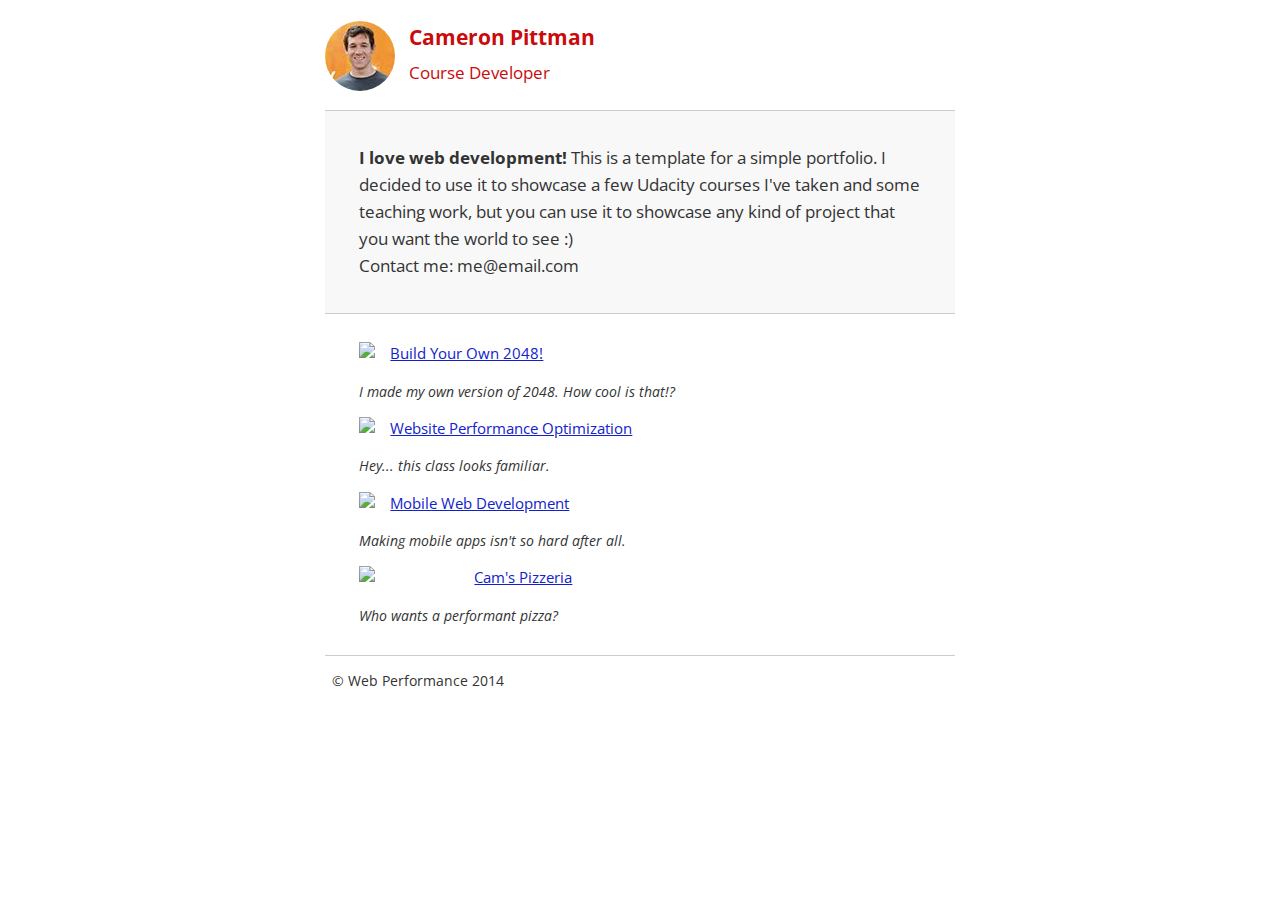
==== index.html @ b0386b1f "mofy" ====
<!DOCTYPE html>
<html lang="en">
  <head>
    <meta charset="utf-8">
    <meta name="viewport" content="width=device-width, initial-scale=1">
    <meta name="description" content=" FILL ME IN ">
    <meta name="author" content=" FILL ME IN ">
    <title>Cameron Pittman: Portfolio</title>

    <!-- Hmm, what is the impact of web fonts on speed? Measure it... -->
    <link href="//fonts.googleapis.com/css?family=Open+Sans:400,700" rel="stylesheet">

    <link href="css/style.css" rel="stylesheet">
    <link href="css/print.css" rel="stylesheet" media = "print" >

    <script>
      (function(w,g){w['GoogleAnalyticsObject']=g;
      w[g]=w[g]||function(){(w[g].q=w[g].q||[]).push(arguments)};w[g].l=1*new Date();})(window,'ga');

      // Optional TODO: replace with your Google Analytics profile ID.
      ga('create', 'UA-XXXX-Y');
      ga('send', 'pageview');
    </script>
    <script async src="http://www.google-analytics.com/analytics.js"></script>
    <script async src="js/perfmatters.js"></script>
  </head>

  <body>
    <header>
      <a href="/"><img src="img/profilepic.jpg"></a>
      <p>Cameron Pittman<br><span>Course Developer</span></p>
    </header>

    <div class="container">
      <div class="hero">
        <strong>I love web development!</strong> This is a template for a simple portfolio. I decided to use it to showcase a few Udacity courses I've taken and some teaching work, but you can use it to showcase any kind of project that you want the world to see :) <br> Contact me: me@email.com
      </div>

      <div class="content">
        <ul>
          <li>
            <img src="https://lh4.ggpht.com/kJEnfqhPvtm4m3EneSZ4fWYGS8lW4YNhEjk6zPkyrQaBUHc-2Y_ElDic99NHI0h-UBLXVbRCjFybFvrWxdk=s100">
            <a href="project-2048.html">Build Your Own 2048!</a>
            <p>I made my own version of 2048. How cool is that!?</p>
          </li>

          <li>
            <img src="https://lh6.ggpht.com/f_0W8h__3G99CWTjnMjD8BUKm7yp2-wJyApLtTwFoFtlal2ULf_JgHIsOQq2NiYfKOdMlXlMHDKNo5XVZLs=s100">
            <a href="project-webperf.html">Website Performance Optimization</a>
            <p>Hey... this class looks familiar.</p>
          </li>

          <li>
            <img src="https://lh5.ggpht.com/IKdCmTWn8a2nMhlwMYzryvzRN5CUZAOBr4tDrEAbszV7TIFe9pRAInA4kkYcgTXwrifJsBEsq1agTueuu-g=s100">
            <a href="project-mobile.html">Mobile Web Development</a>
            <p>Making mobile apps isn't so hard after all.</p>
          </li>

          <li>
            <img style="width: 100px;" src="views/images/pizzeria.jpg">
            <a href="views/pizza.html">Cam's Pizzeria</a>
            <p>Who wants a performant pizza?</p>
          </li>
        </ul>
      </div>

      <footer>
        <p>&copy; Web Performance 2014 <span id="crp-stats"></span></p>
      </footer>
    </div>
  </body>
</html>
---- css/style.css ----
.hero,footer{border-top:1px solid #ccc}footer span,li p{font-style:italic}html{font-size:100%;overflow-y:scroll;-webkit-tap-highlight-color:transparent;-ms-text-size-adjust:100%;-webkit-text-size-adjust:none}body{margin:0;font-size:14px;line-height:1.61;font-weight:400;background:#fff}b,header p,strong{font-weight:700}body,button,input,select,textarea{font-family:'Open Sans',sans-serif;color:#333}a{color:#12C}a:visited{color:#61C}a:focus{outline:dotted thin}a:active,a:hover{color:#c00;outline:0}code,pre{font-family:monospace,monospace;font-size:1em}ol,ul{margin:1em 0;padding:0 0 0 20px}img{border:0;max-width:100%}.container,footer,header{max-width:45em;margin:0 auto}header{padding:0 .5em;color:#C90B0B}header img{border-radius:40px;float:left}header p{font-size:1.5em;padding-left:4em}header p span{font-size:.8em;font-weight:400}.hero{padding:2em;background-color:#f8f8f8;font-size:1.2em;border-bottom:1px solid #ccc}.content{padding:1em}.content li{list-style-type:none;font-size:1.1em}li img{float:left;padding-right:1em}li p{font-size:.9em}footer{padding:0 .5em}footer span{float:right}@media only screen and (max-width:480px){body{font-size:12px}header p{padding-left:4.5em}}
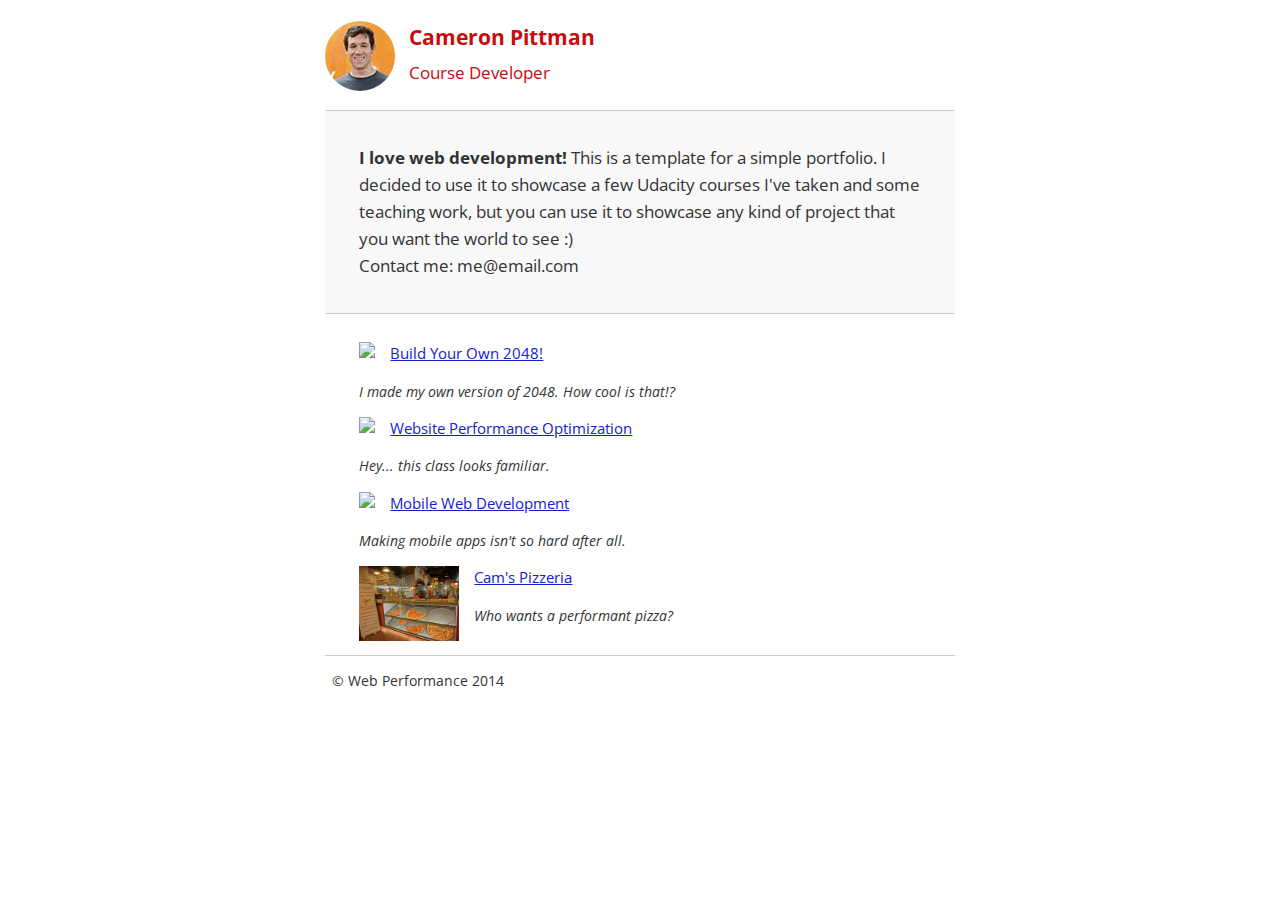
==== commit 210cb05b: "last edit" ====
--- a/index.html
+++ b/index.html
@@ -21,7 +21,7 @@
       ga('create', 'UA-XXXX-Y');
       ga('send', 'pageview');
     </script>
-    <script async src="http://www.google-analytics.com/analytics.js"></script>
+    <script src="http://www.google-analytics.com/analytics.js"></script>
     <script async src="js/perfmatters.js"></script>
   </head>
 
--- a/css/style.css
+++ b/css/style.css
@@ -1 +1 @@
-.hero,footer{border-top:1px solid #ccc}footer span,li p{font-style:italic}html{font-size:100%;overflow-y:scroll;-webkit-tap-highlight-color:transparent;-ms-text-size-adjust:100%;-webkit-text-size-adjust:none}body{margin:0;font-size:14px;line-height:1.61;font-weight:400;background:#fff}b,header p,strong{font-weight:700}body,button,input,select,textarea{font-family:'Open Sans',sans-serif;color:#333}a{color:#12C}a:visited{color:#61C}a:focus{outline:dotted thin}a:active,a:hover{color:#c00;outline:0}code,pre{font-family:monospace,monospace;font-size:1em}ol,ul{margin:1em 0;padding:0 0 0 20px}img{border:0;max-width:100%}.container,footer,header{max-width:45em;margin:0 auto}header{padding:0 .5em;color:#C90B0B}header img{border-radius:40px;float:left}header p{font-size:1.5em;padding-left:4em}header p span{font-size:.8em;font-weight:400}.hero{padding:2em;background-color:#f8f8f8;font-size:1.2em;border-bottom:1px solid #ccc}.content{padding:1em}.content li{list-style-type:none;font-size:1.1em}li img{float:left;padding-right:1em}li p{font-size:.9em}footer{padding:0 .5em}footer span{float:right}@media only screen and (max-width:480px){body{font-size:12px}header p{padding-left:4.5em}}
+html{font-size:100%;overflow-y:scroll;-webkit-tap-highlight-color:rgba(0,0,0,0);-ms-text-size-adjust:100%;-webkit-text-size-adjust:none}body{margin:0;font-size:14px;line-height:1.61;font-weight:400}body,button,input,select,textarea{font-family:'Open Sans',sans-serif;color:#333}a{color:#12C}a:visited{color:#61C}a:focus{outline:thin dotted}a:hover,a:active{color:#c00;outline:0}b,strong{font-weight:700}pre,code{font-family:monospace,monospace;font-size:1em}ul,ol{margin:1em 0;padding:0 0 0 20px}img{border:0;max-width:100%}body{background:#fff}header,footer,.container{max-width:45em;margin:0 auto}header{padding:0 .5em;color:#C90B0B}header img{border-radius:40px;float:left}header p{font-size:1.5em;font-weight:700;padding-left:4em}header p span{font-size:.8em;font-weight:400}.hero{padding:2em;background-color:#f8f8f8;font-size:1.2em;border-bottom:1px solid #ccc;border-top:1px solid #ccc}.content{padding:1em 1em}.content li{list-style-type:none;font-size:1.1em}li img{float:left;padding-right:1em}li p{font-size:.9em;font-style:italic}footer{padding:0 .5em;border-top:1px solid #ccc}footer span{float:right;font-style:italic}@media only screen and (max-width:480px){body{font-size:12px}header p{padding-left:4.5em}}
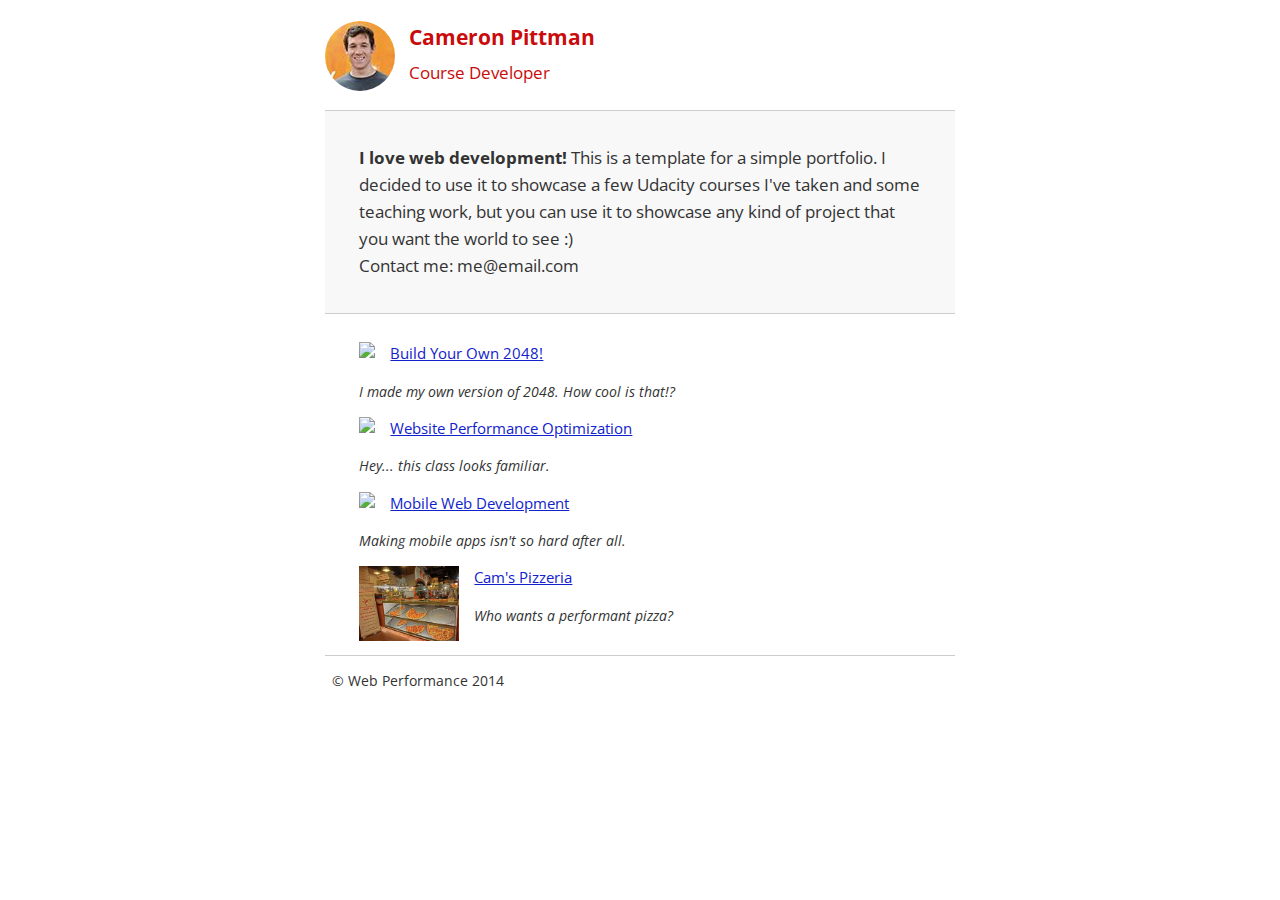
==== commit 909adf6a: "last last" ====
--- a/index.html
+++ b/index.html
@@ -21,7 +21,7 @@
       ga('create', 'UA-XXXX-Y');
       ga('send', 'pageview');
     </script>
-    <script src="http://www.google-analytics.com/analytics.js"></script>
+    <script async src="http://www.google-analytics.com/analytics.js"></script>
     <script async src="js/perfmatters.js"></script>
   </head>
 
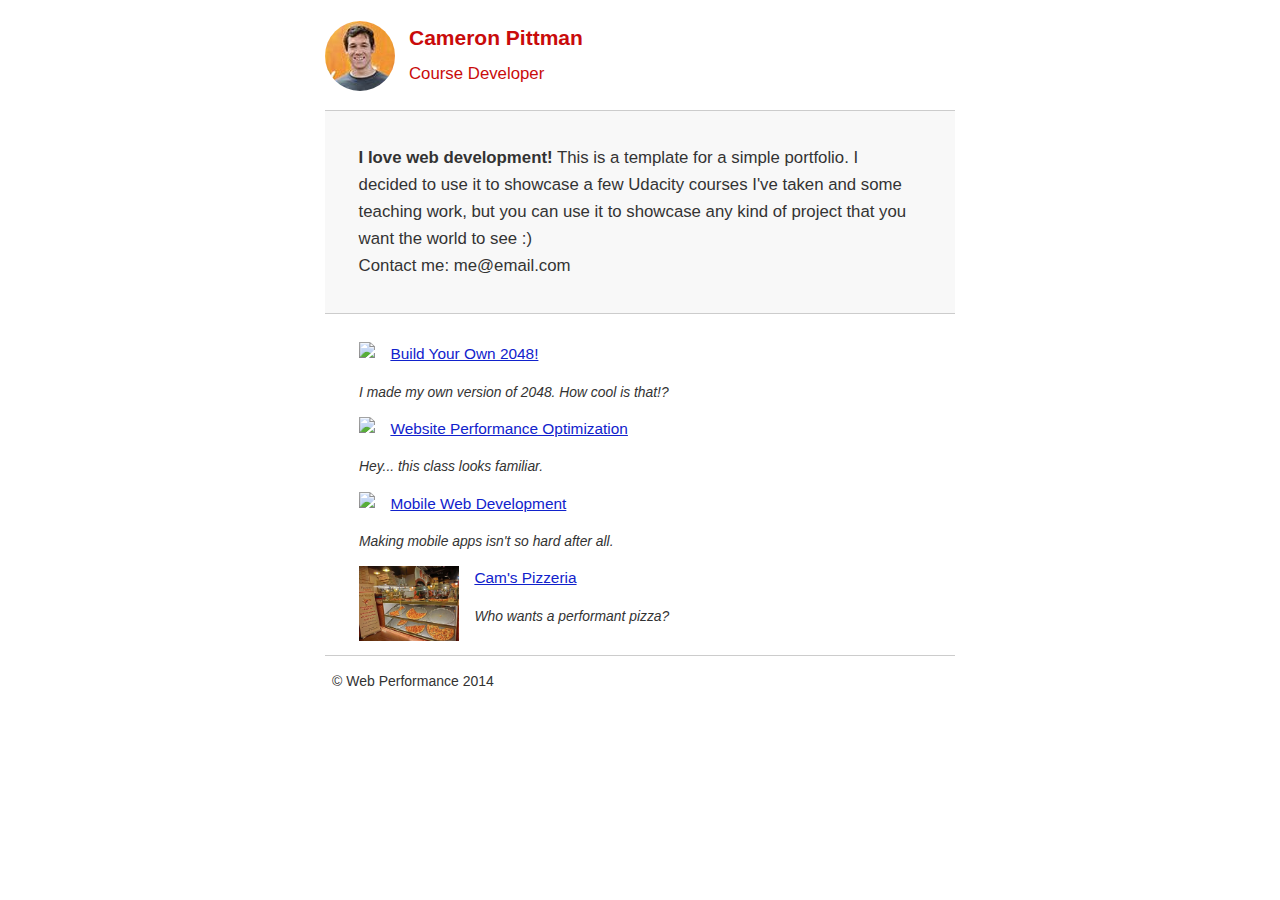
==== commit f9a1cfde: "last" ====
--- a/index.html
+++ b/index.html
@@ -5,14 +5,28 @@
     <meta name="viewport" content="width=device-width, initial-scale=1">
     <meta name="description" content=" FILL ME IN ">
     <meta name="author" content=" FILL ME IN ">
+
     <title>Cameron Pittman: Portfolio</title>
 
     <!-- Hmm, what is the impact of web fonts on speed? Measure it... -->
-    <link href="//fonts.googleapis.com/css?family=Open+Sans:400,700" rel="stylesheet">
 
+<link rel="stylesheet" type="text/css" href="http://fonts.googleapis.com/css?family=Tangerine:bold,bolditalic|Inconsolata:italic|Droid+Sans">
     <link href="css/style.css" rel="stylesheet">
     <link href="css/print.css" rel="stylesheet" media = "print" >
+<style media="screen">
 
+header { padding: 0 0.5em; color: #C90B0B; }
+header img { border-radius: 40px; float: left; }
+header p { font-size:1.5em; font-weight: bold; padding-left: 4em;}
+header p span { font-size: 0.8em; font-weight: normal;}
+
+.content { padding: 1em 1em; }
+.content li { list-style-type: none; font-size: 1.1em;}
+li img { float:left; padding-right: 1em; }
+li p { font-size: 0.9em; font-style: italic; }
+
+footer span { float: right; font-style: italic; }
+</style>
     <script>
       (function(w,g){w['GoogleAnalyticsObject']=g;
       w[g]=w[g]||function(){(w[g].q=w[g].q||[]).push(arguments)};w[g].l=1*new Date();})(window,'ga');
--- a/css/style.css
+++ b/css/style.css
@@ -1 +1,42 @@
-html{font-size:100%;overflow-y:scroll;-webkit-tap-highlight-color:rgba(0,0,0,0);-ms-text-size-adjust:100%;-webkit-text-size-adjust:none}body{margin:0;font-size:14px;line-height:1.61;font-weight:400}body,button,input,select,textarea{font-family:'Open Sans',sans-serif;color:#333}a{color:#12C}a:visited{color:#61C}a:focus{outline:thin dotted}a:hover,a:active{color:#c00;outline:0}b,strong{font-weight:700}pre,code{font-family:monospace,monospace;font-size:1em}ul,ol{margin:1em 0;padding:0 0 0 20px}img{border:0;max-width:100%}body{background:#fff}header,footer,.container{max-width:45em;margin:0 auto}header{padding:0 .5em;color:#C90B0B}header img{border-radius:40px;float:left}header p{font-size:1.5em;font-weight:700;padding-left:4em}header p span{font-size:.8em;font-weight:400}.hero{padding:2em;background-color:#f8f8f8;font-size:1.2em;border-bottom:1px solid #ccc;border-top:1px solid #ccc}.content{padding:1em 1em}.content li{list-style-type:none;font-size:1.1em}li img{float:left;padding-right:1em}li p{font-size:.9em;font-style:italic}footer{padding:0 .5em;border-top:1px solid #ccc}footer span{float:right;font-style:italic}@media only screen and (max-width:480px){body{font-size:12px}header p{padding-left:4.5em}}
+html {
+  font-size: 100%;
+  overflow-y: scroll;
+  -webkit-tap-highlight-color: rgba(0,0,0,0);
+  -ms-text-size-adjust: 100%;
+  -webkit-text-size-adjust: none;
+}
+body { margin: 0; font-size: 14px; line-height: 1.61; font-weight: 400; }
+body, button, input, select, textarea { font-family: 'Open Sans', sans-serif; color: #333; }
+
+a { color: #12C; }
+a:visited { color: #61C; }
+a:focus { outline: thin dotted; }
+a:hover, a:active { color: #c00; outline: 0; }
+
+b, strong { font-weight: bold; }
+pre, code { font-family: monospace, monospace; font-size: 1em; }
+ul, ol { margin: 1em 0; padding: 0 0 0 20px; }
+img { border: 0; max-width: 100%; }
+
+body { background: #fff; }
+header, footer, .container { max-width: 45em; margin: 0 auto; }
+
+
+.hero { padding: 2em; background-color: #f8f8f8; font-size:1.2em;
+  border-bottom: 1px solid #ccc;
+  border-top: 1px solid #ccc;
+}
+
+
+
+footer {
+  padding: 0 0.5em;
+  border-top: 1px solid #ccc;
+}
+
+
+/* Smartphones (portrait) */
+@media only screen and (max-width: 480px) {
+  body { font-size: 12px;}
+  header p { padding-left: 4.5em;}
+}
